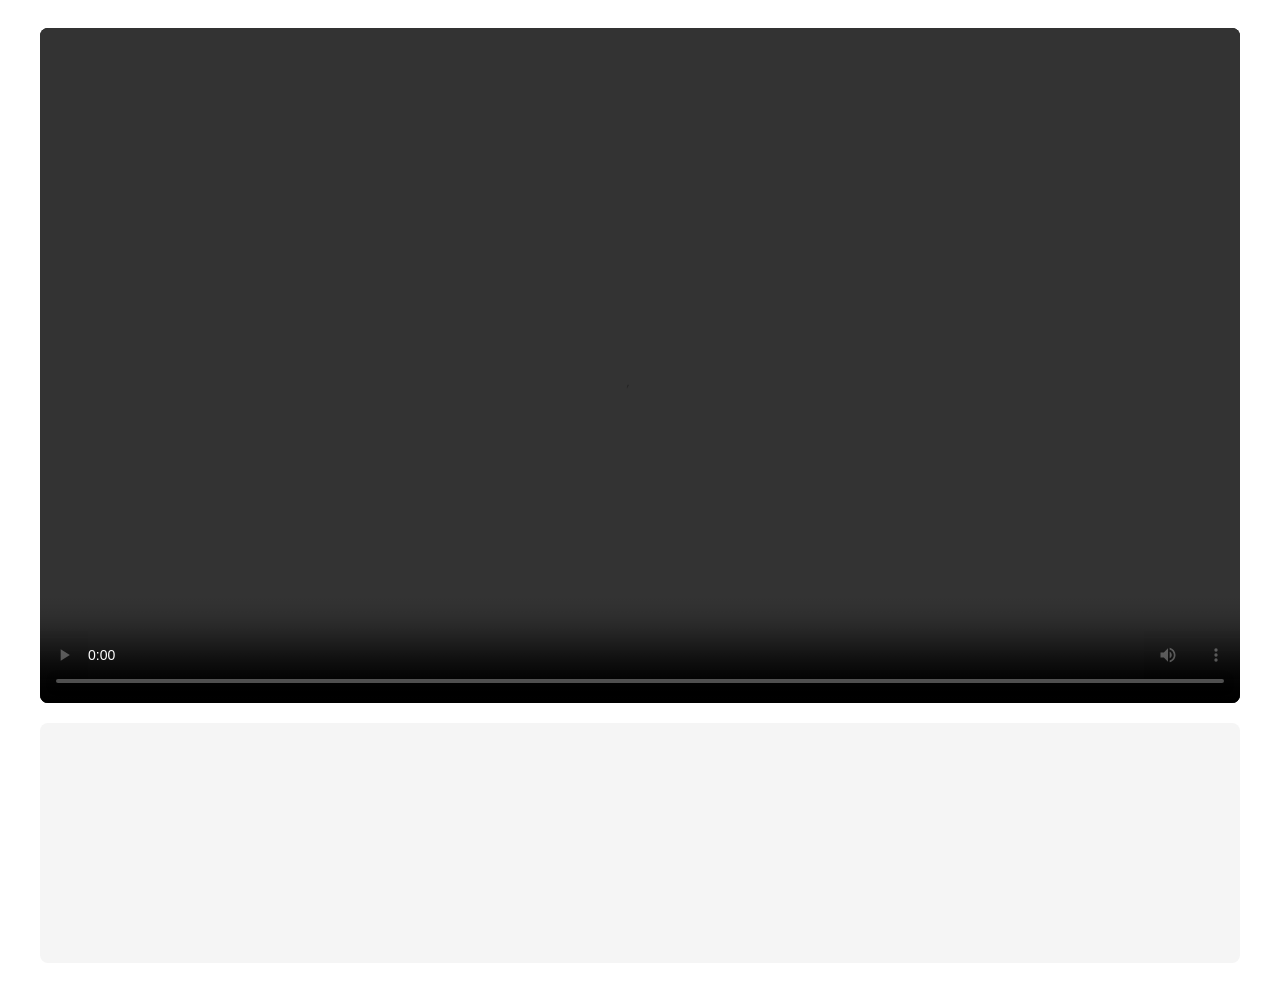
==== index.html @ e85dab27 "结构优化：适配GitHub Pages" ====
<!DOCTYPE html>
<html lang="zh">
<head>
    <meta charset="UTF-8">
    <meta name="viewport" content="width=device-width, initial-scale=1.0">
    <title>小熊的贪心算法之旅</title>
    <link rel="stylesheet" href="styles/mobile.css">
    <style>
        /* 隐藏全屏按钮 */
        video::-webkit-media-controls-fullscreen-button {
            display: none;
        }
        video::-moz-full-screen-button {
            display: none;
        }
        video::-ms-fullscreen-button {
            display: none;
        }
    </style>
</head>
<body>
    <div id="app">
        <div id="video-container">
            <video id="video" controls>
                <source src="videos/lesson.mp4" type="video/mp4">
                您的浏览器不支持视频播放。
            </video>
        </div>
        <div id="interactiveLayer"></div>
    </div>

    <!-- 组件脚本 -->
    <script src="js/components/PlantingSimulation.js"></script>
    <script src="js/components/CodePlayground.js"></script>
    <script src="js/components/ExerciseInteraction.js"></script>
    <script src="js/components/AIChat.js"></script>
    <script src="js/mobile.js"></script>
    <script>
        // 初始化移动端应用
        document.addEventListener('DOMContentLoaded', () => {
            const app = new MobileApp();
        });
    </script>
</body>
</html>
---- styles/mobile.css ----
#app {
    max-width: 1200px;
    margin: 0 auto;
    padding: 20px;
    display: flex;
    flex-direction: column;
    gap: 20px;
}

#video-container {
    position: relative;
    width: 100%;
    padding-top: 56.25%; /* 16:9 宽高比 */
    background: #000;
    border-radius: 8px;
    overflow: hidden;
}

#video {
    position: absolute;
    top: 0;
    left: 0;
    width: 100%;
    height: 100%;
    object-fit: contain;
}

#interactiveLayer {
    display: flex;
    flex-direction: column;
    gap: 20px;
    min-height: 200px;
    background: #f5f5f5;
    border-radius: 8px;
    padding: 20px;
}

/* 交互组件通用样式 */
.interaction-container {
    width: 100%;
    background: white;
    border-radius: 8px;
    box-shadow: 0 2px 10px rgba(0,0,0,0.1);
    padding: 20px;
    box-sizing: border-box;
    margin-bottom: 20px;
    position: relative;
}

/* 关闭按钮样式 */
.close-button {
    position: absolute;
    top: 10px;
    right: 10px;
    background: #f44336;
    color: white;
    border: none;
    width: 30px;
    height: 30px;
    border-radius: 50%;
    cursor: pointer;
    display: flex;
    align-items: center;
    justify-content: center;
    z-index: 10;
}

/* 响应式调整 */
@media (max-width: 768px) {
    #app {
        padding: 10px;
    }
    
    #interactiveLayer {
        padding: 10px;
        min-height: 150px;
    }
    
    .interaction-container {
        padding: 15px;
    }
}
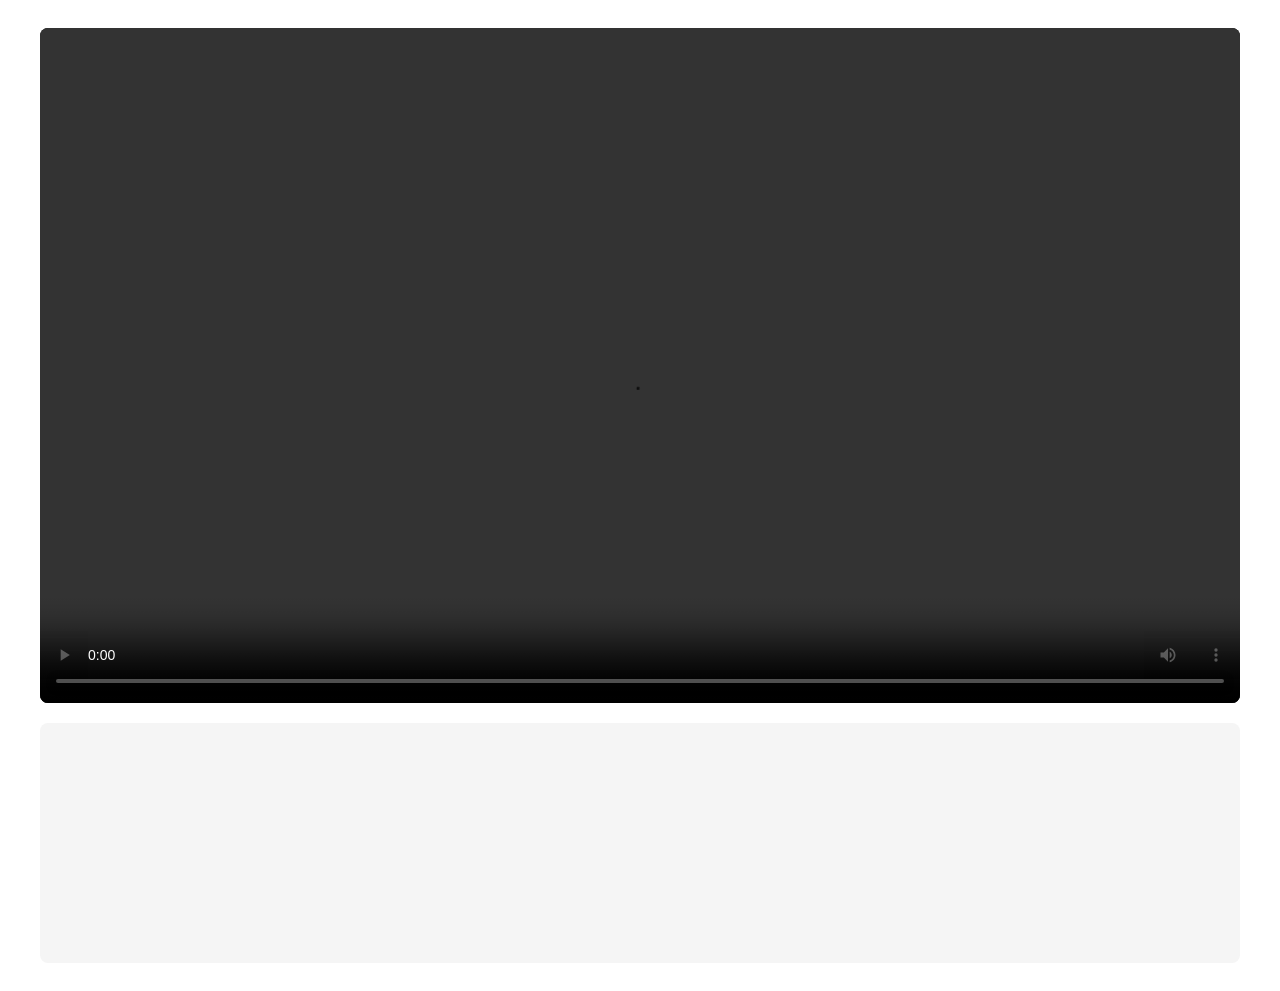
==== commit 2ad2db37: "换视频" ====
--- a/index.html
+++ b/index.html
@@ -21,8 +21,8 @@
 <body>
     <div id="app">
         <div id="video-container">
-            <video id="video" controls>
-                <source src="videos/lesson.mp4" type="video/mp4">
+            <video id="video" controls preload="auto">
+                <source src="videos/lesson_h264.mp4" type="video/mp4">
                 您的浏览器不支持视频播放。
             </video>
         </div>
--- a/styles/mobile.css
+++ b/styles/mobile.css
@@ -22,7 +22,7 @@
     left: 0;
     width: 100%;
     height: 100%;
-    object-fit: contain;
+    object-fit: cover;
 }
 
 #interactiveLayer {
@@ -79,4 +79,17 @@
     .interaction-container {
         padding: 15px;
     }
+}
+
+.error-message {
+    position: absolute;
+    top: 50%;
+    left: 50%;
+    transform: translate(-50%, -50%);
+    background: rgba(0, 0, 0, 0.7);
+    color: white;
+    padding: 15px 30px;
+    border-radius: 8px;
+    text-align: center;
+    z-index: 100;
 } 
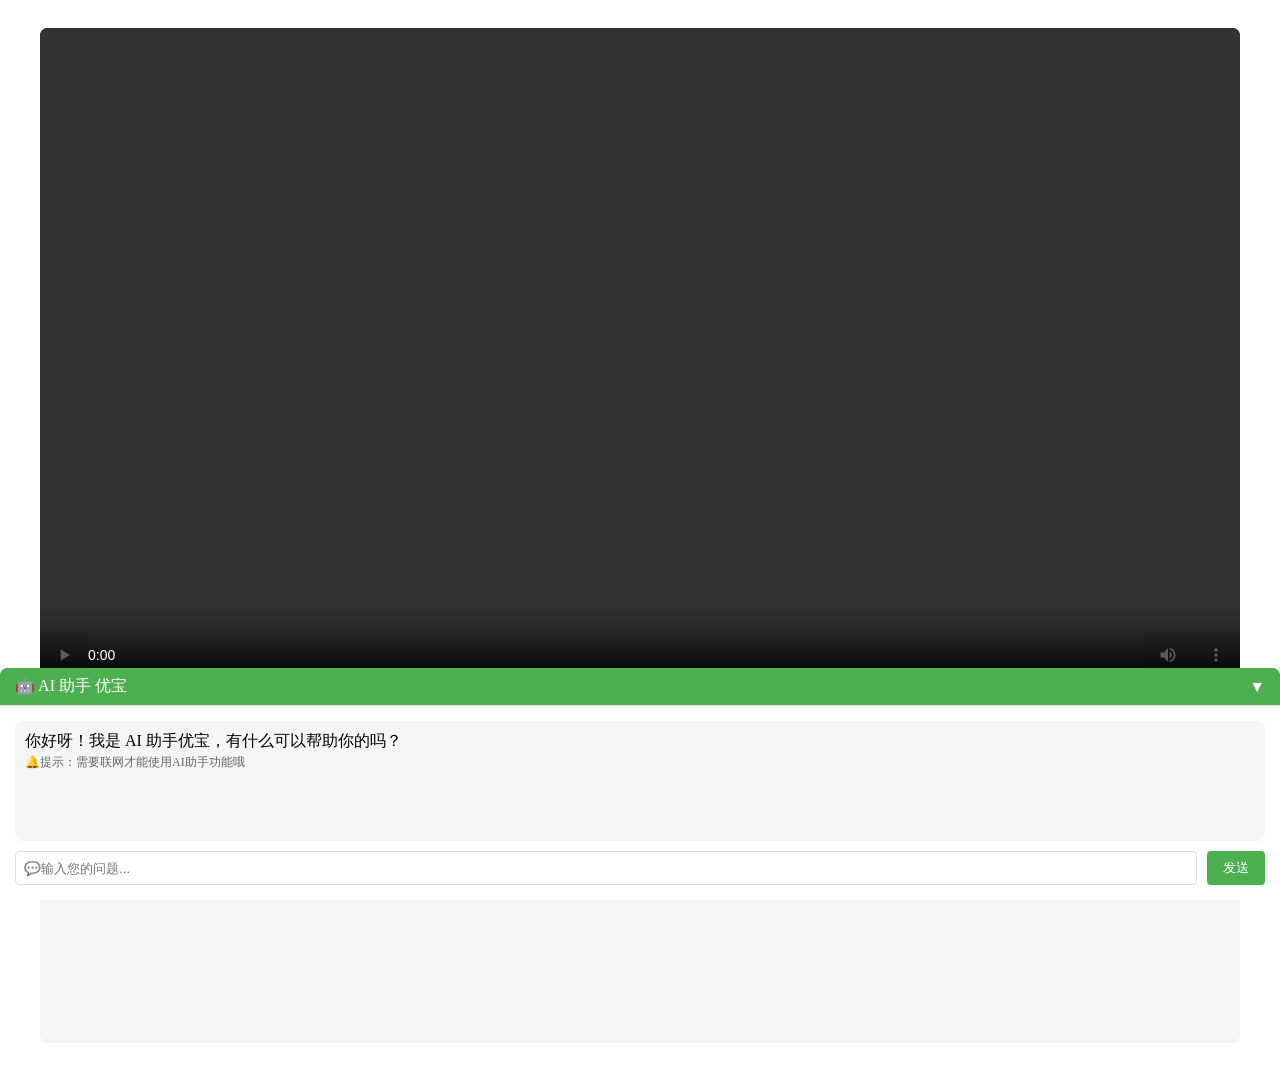
==== commit 0478f14d: "优化" ====
--- a/index.html
+++ b/index.html
@@ -30,6 +30,8 @@
     </div>
 
     <!-- 组件脚本 -->
+    <script src="js/components/PlantingStrategy.js"></script>
+    <script src="js/components/PlantingPlan.js"></script>
     <script src="js/components/PlantingSimulation.js"></script>
     <script src="js/components/CodePlayground.js"></script>
     <script src="js/components/ExerciseInteraction.js"></script>
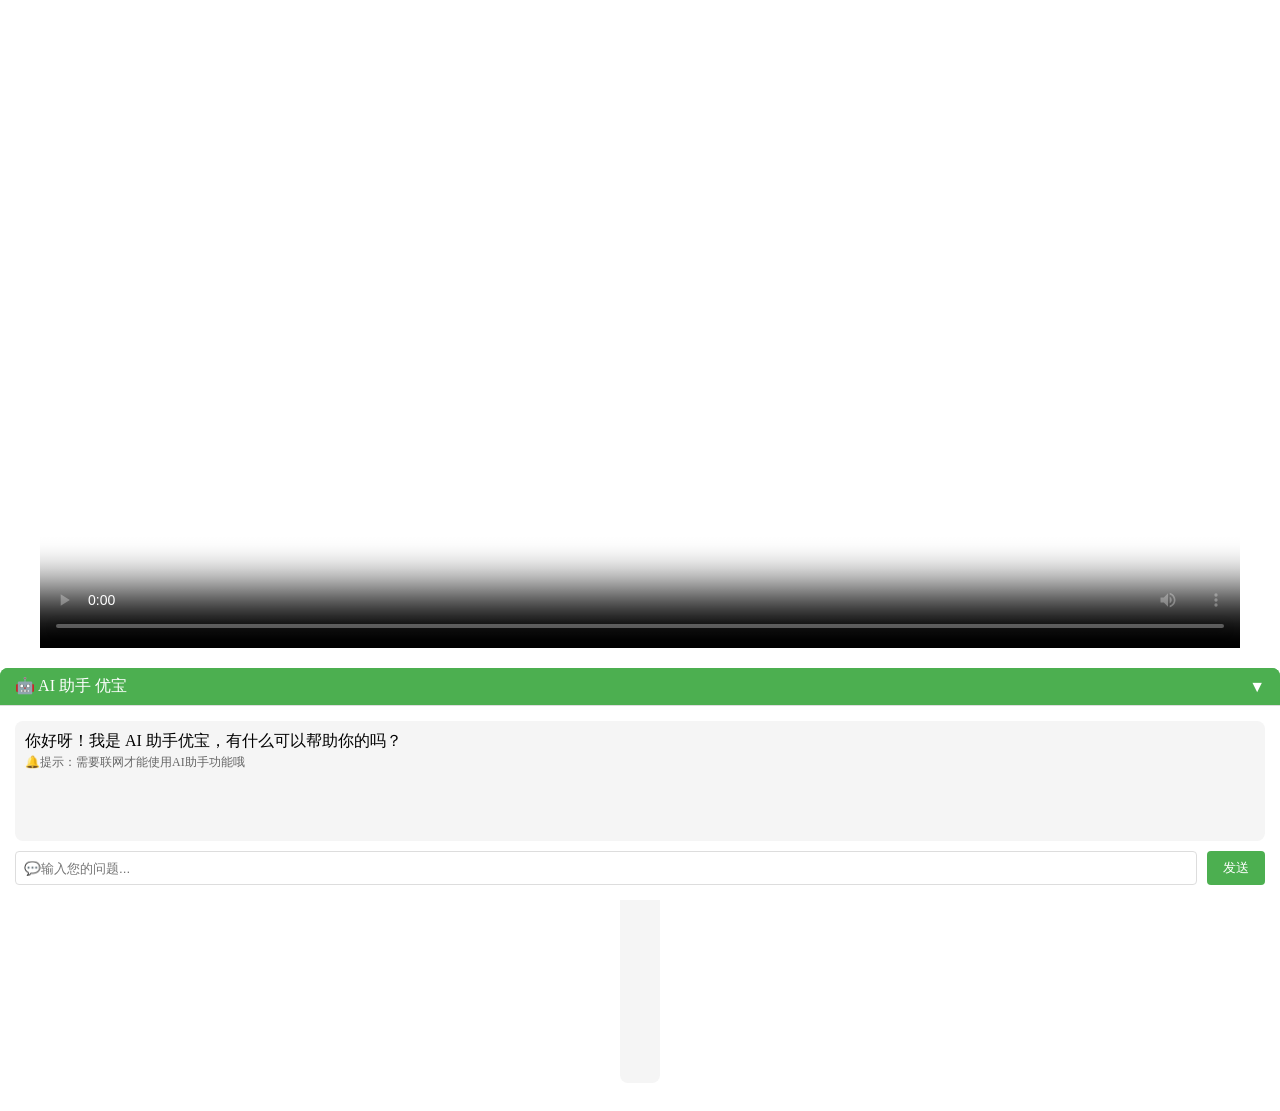
==== commit fb00a330: "移动端优化" ====
--- a/index.html
+++ b/index.html
@@ -3,6 +3,10 @@
 <head>
     <meta charset="UTF-8">
     <meta name="viewport" content="width=device-width, initial-scale=1.0">
+    <meta name="apple-mobile-web-app-capable" content="yes">
+    <meta name="apple-mobile-web-app-status-bar-style" content="black">
+    <meta http-equiv="X-UA-Compatible" content="IE=edge,chrome=1">
+    <meta http-equiv="Cache-Control" content="no-siteapp">
     <title>小熊的贪心算法之旅</title>
     <link rel="stylesheet" href="styles/mobile.css">
     <style>
@@ -16,14 +20,136 @@
         video::-ms-fullscreen-button {
             display: none;
         }
+        
+        /* 视频容器响应式样式 */
+        #video-container {
+            width: 100%;
+            max-width: 100%;
+            margin: 0 auto;
+            position: relative;
+        }
+        
+        /* 视频元素响应式样式 */
+        video {
+            width: 100%;
+            height: auto;
+            display: block;
+            max-width: 1280px;
+            margin: 0 auto;
+        }
+
+        /* 当视频正在加载时的容器样式 */
+        #video-container.loading {
+            background: #000;
+            min-height: 200px;
+        }
+
+        /* 加载动画 */
+        .loading-spinner {
+            position: absolute;
+            top: 50%;
+            left: 50%;
+            transform: translate(-50%, -50%);
+            width: 50px;
+            height: 50px;
+            border: 5px solid #f3f3f3;
+            border-top: 5px solid #3498db;
+            border-radius: 50%;
+            animation: spin 1s linear infinite;
+            display: none;
+        }
+
+        @keyframes spin {
+            0% { transform: translate(-50%, -50%) rotate(0deg); }
+            100% { transform: translate(-50%, -50%) rotate(360deg); }
+        }
+
+        /* 错误消息样式 */
+        .video-error-message {
+            position: absolute;
+            top: 50%;
+            left: 50%;
+            transform: translate(-50%, -50%);
+            background: rgba(0, 0, 0, 0.8);
+            color: white;
+            padding: 15px 20px;
+            border-radius: 5px;
+            text-align: center;
+            z-index: 1000;
+        }
+
+        /* 网络状态提示 */
+        .network-status {
+            position: fixed;
+            top: 0;
+            left: 0;
+            right: 0;
+            padding: 10px;
+            background: #ff4444;
+            color: white;
+            text-align: center;
+            z-index: 2000;
+            display: none;
+        }
+        
+        /* 响应式布局 */
+        @media screen and (max-width: 768px) {
+            #video-container {
+                margin-top: 0;
+            }
+            
+            #interactiveLayer {
+                padding: 15px;
+                margin-bottom: 60px;
+            }
+
+            .video-error-message {
+                width: 80%;
+                font-size: 14px;
+            }
+        }
+
+        @media screen and (min-width: 769px) {
+            #video-container {
+                max-width: 1280px;
+                margin: 20px auto;
+            }
+
+            #interactiveLayer {
+                max-width: 1280px;
+                margin: 0 auto;
+                padding: 20px;
+            }
+        }
+
+        /* 触摸设备优化 */
+        @media (hover: none) and (pointer: coarse) {
+            button, 
+            .interactive-option {
+                min-height: 44px;
+                padding: 12px 20px;
+            }
+        }
+
+        /* 禁用双击缩放 */
+        * { 
+            touch-action: manipulation;
+        }
     </style>
 </head>
 <body>
     <div id="app">
+        <div class="network-status">网络连接不稳定，正在重试...</div>
         <div id="video-container">
-            <video id="video" controls preload="auto">
+            <div class="loading-spinner"></div>
+            <video id="lesson-video" class="video-js" controls
+                   poster="images/video-poster.jpg" preload="auto">
+                <source src="videos/lesson_compressed.mp4" type="video/mp4">
                 <source src="videos/lesson_h264.mp4" type="video/mp4">
-                您的浏览器不支持视频播放。
+                <source src="videos/lesson.webm" type="video/webm">
+                <p class="vjs-no-js">
+                    要观看此视频，请启用 JavaScript，并考虑升级到支持 HTML5 视频的浏览器。
+                </p>
             </video>
         </div>
         <div id="interactiveLayer"></div>
--- a/styles/mobile.css
+++ b/styles/mobile.css
@@ -10,8 +10,7 @@
 #video-container {
     position: relative;
     width: 100%;
-    padding-top: 56.25%; /* 16:9 宽高比 */
-    background: #000;
+    aspect-ratio: 16/9;
     border-radius: 8px;
     overflow: hidden;
 }
@@ -22,7 +21,7 @@
     left: 0;
     width: 100%;
     height: 100%;
-    object-fit: cover;
+    object-fit: contain;
 }
 
 #interactiveLayer {
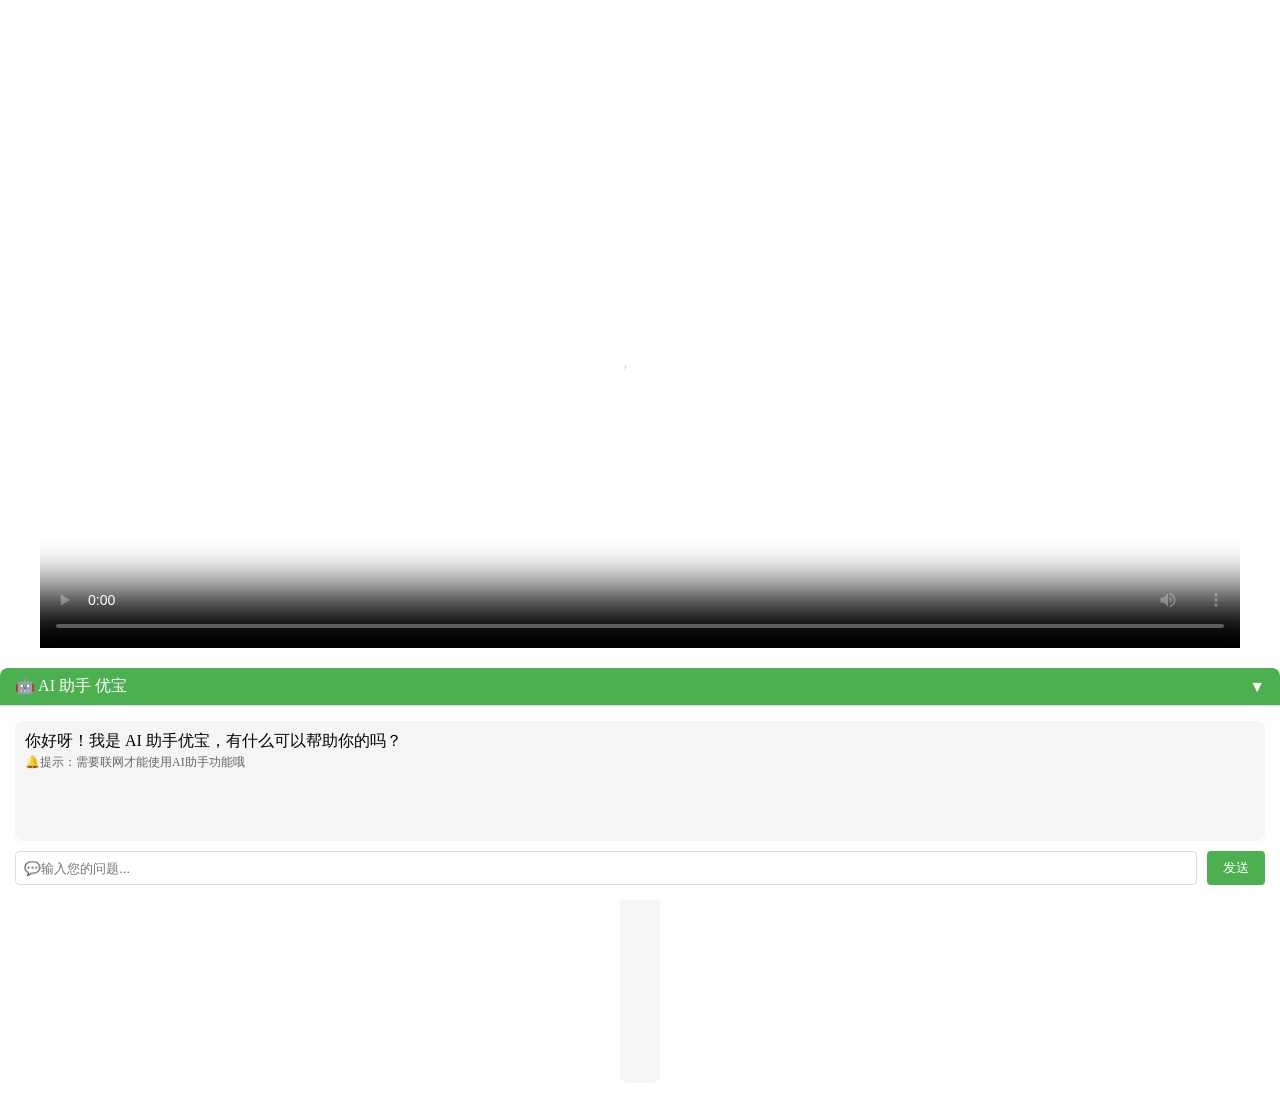
==== commit 09ce6a34: "解决重复显示交互的问题、第二个交互的显示问题" ====
--- a/index.html
+++ b/index.html
@@ -164,9 +164,12 @@
     <script src="js/components/AIChat.js"></script>
     <script src="js/mobile.js"></script>
     <script>
-        // 初始化移动端应用
+        // 使用一个全局变量来确保只初始化一次
+        let app;
         document.addEventListener('DOMContentLoaded', () => {
-            const app = new MobileApp();
+            if (!app) {
+                app = new MobileApp();
+            }
         });
     </script>
 </body>
